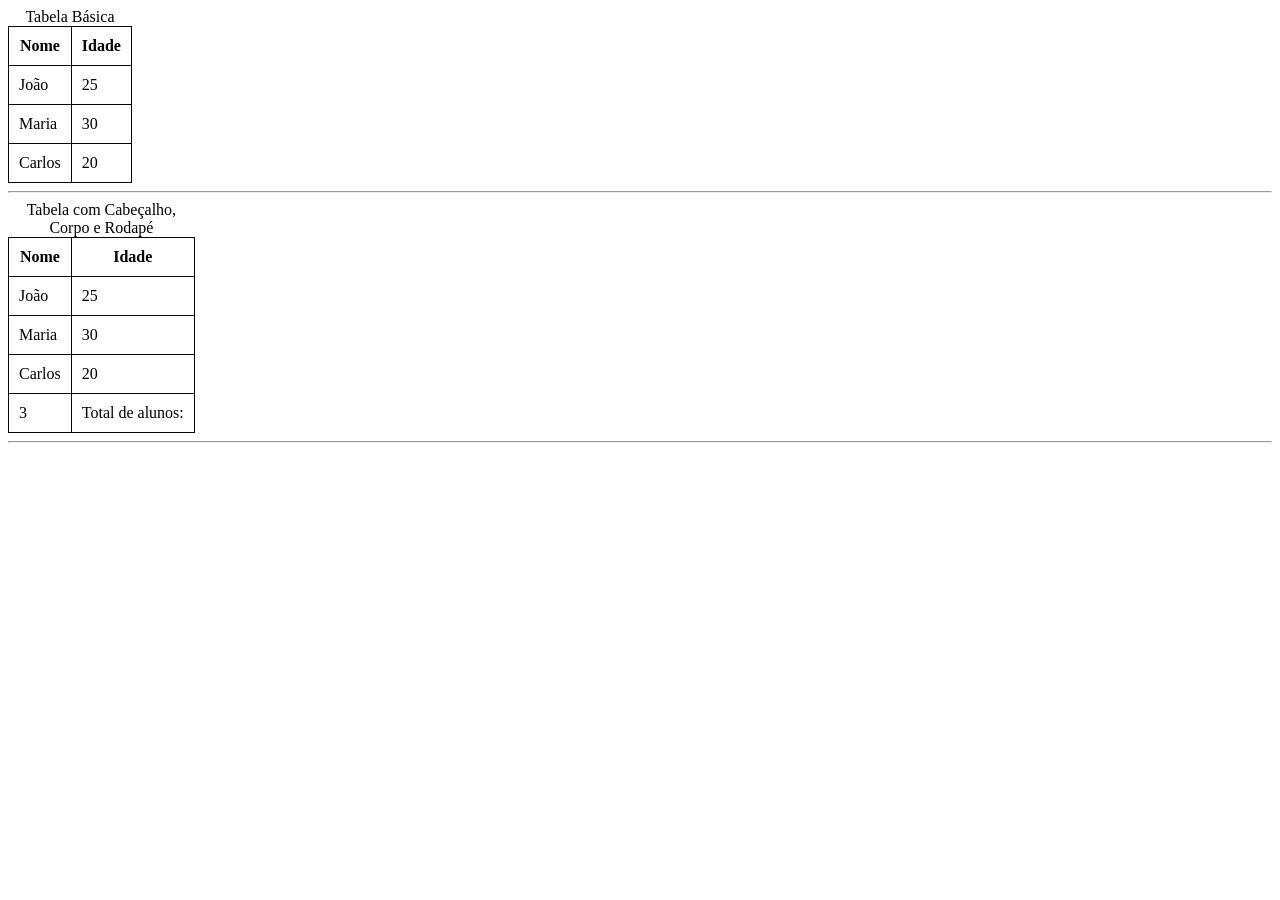
==== index.html @ 8dd3a79d "Add files via upload" ====
<!doctype html>
<html lang="pt-br">
  <head>
    <meta charset="UTF-8" />
    <meta name="viewport" content="width=device-width, initial-scale=1.0" />
    <title>Document</title>
    <link rel="stylesheet" href="style.css" />
  </head>
  <body>
    <!--Exercício 1-->

    <table>
      <caption>
        Tabela Básica
      </caption>

      <tr>
        <th>Nome</th>
        <th>Idade</th>
      </tr>

      <tr>
        <td>João</td>
        <td>25</td>
      </tr>
      <tr>
        <td>Maria</td>
        <td>30</td>
      </tr>
      <tr>
        <td>Carlos</td>
        <td>20</td>
      </tr>
    </table>

    <hr />

    <!--Exercício 2-->

    <table>
      <caption>
        Tabela com Cabeçalho, Corpo e Rodapé
      </caption>

      <thead>
        <tr>
          <th>Nome</th>
          <th>Idade</th>
        </tr>
      </thead>

      <tbody>
        <tr>
          <td>João</td>
          <td>25</td>
        </tr>
        <tr>
          <td>Maria</td>
          <td>30</td>
        </tr>
        <tr>
          <td>Carlos</td>
          <td>20</td>
        </tr>
      </tbody>

      <tfoot>
        <tr>
          <td>3</td>
          <td>Total de alunos:</td>
        </tr>
      </tfoot>
    </table>

    <hr />

    <!--Exercício 3-->
  </body>
</html>
---- style.css ----
table,
td,
th {
  border: 1px solid rgb(6, 6, 6);
  border-collapse: collapse;
  padding: 10px;
}
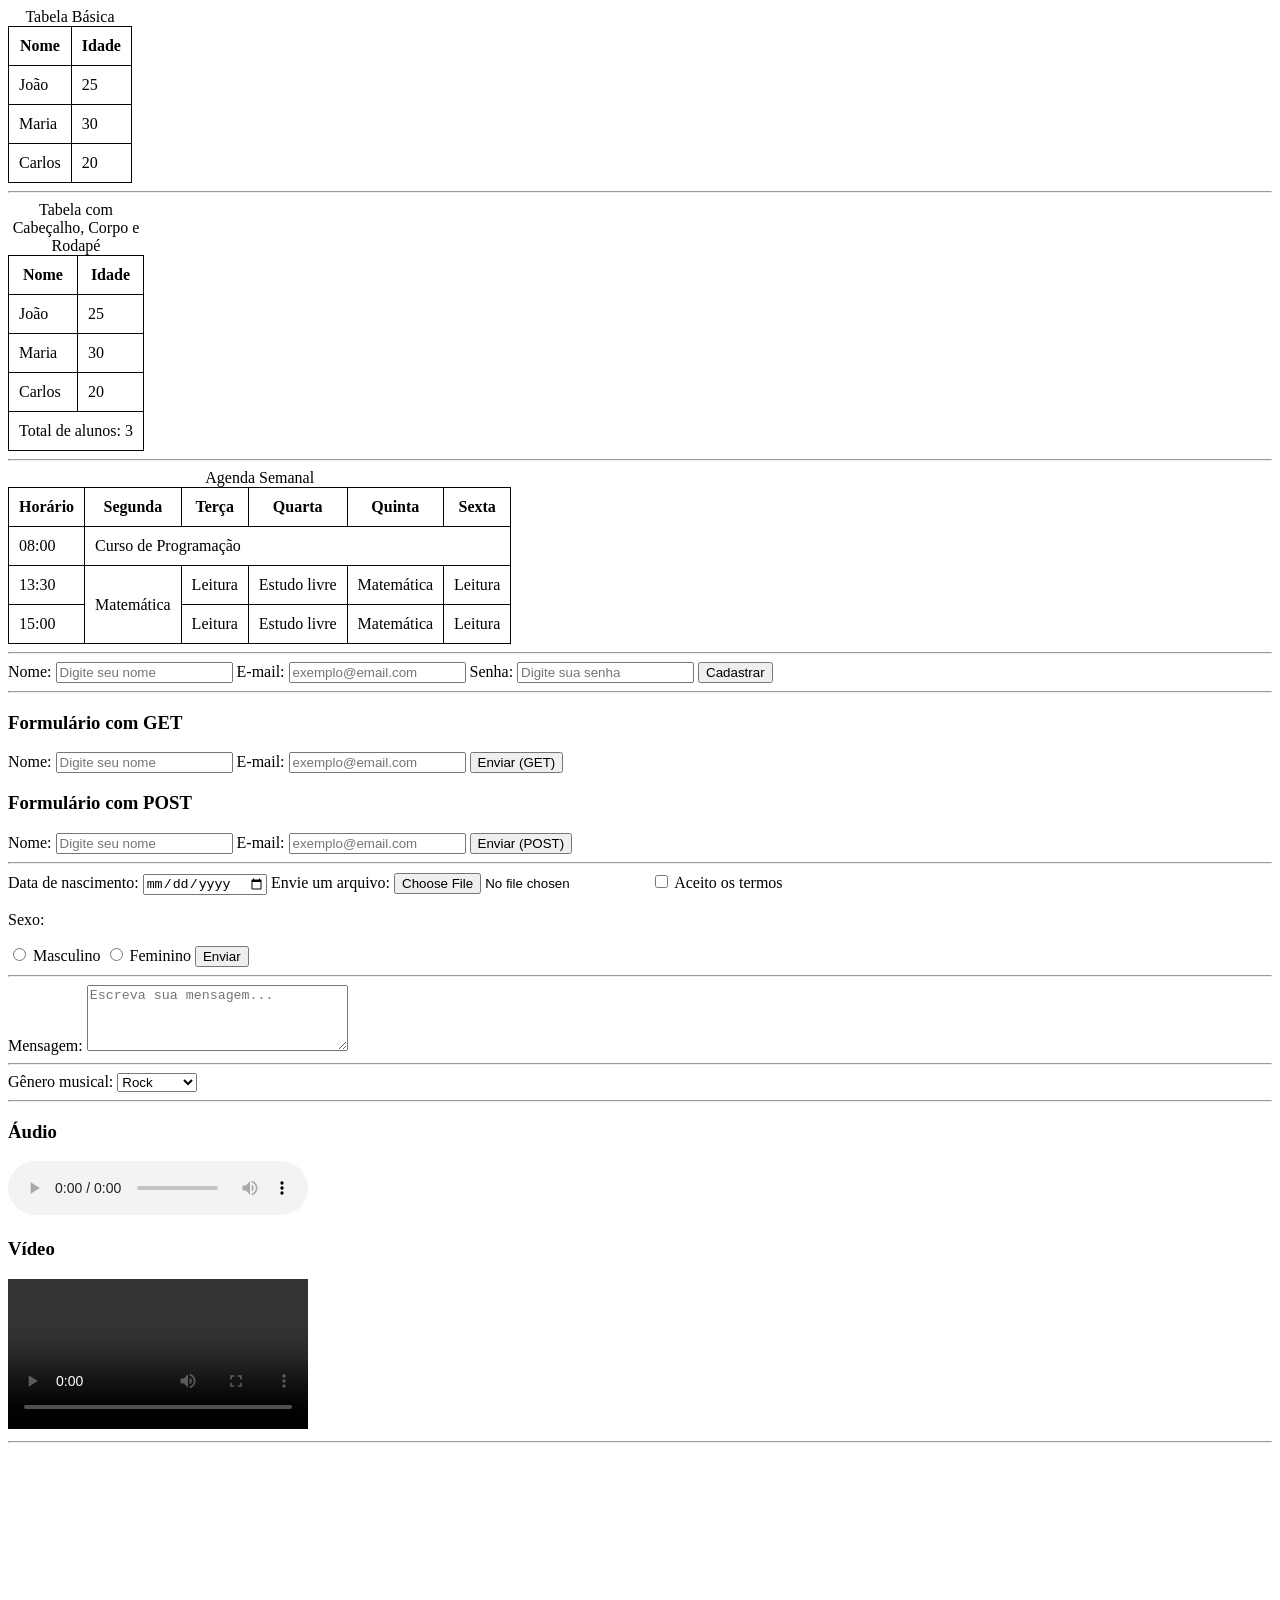
==== commit c7dc1b65: "Add files via upload" ====
--- a/index.html
+++ b/index.html
@@ -3,7 +3,7 @@
   <head>
     <meta charset="UTF-8" />
     <meta name="viewport" content="width=device-width, initial-scale=1.0" />
-    <title>Document</title>
+    <title>Atividades de Tabelas e Formulários</title>
     <link rel="stylesheet" href="style.css" />
   </head>
   <body>
@@ -66,8 +66,7 @@
 
       <tfoot>
         <tr>
-          <td>3</td>
-          <td>Total de alunos:</td>
+          <td colspan="2">Total de alunos: 3</td>
         </tr>
       </tfoot>
     </table>
@@ -75,5 +74,212 @@
     <hr />
 
     <!--Exercício 3-->
+
+    <table>
+      <caption>
+        Agenda Semanal
+      </caption>
+
+      <tr>
+        <th>Horário</th>
+        <th>Segunda</th>
+        <th>Terça</th>
+        <th>Quarta</th>
+        <th>Quinta</th>
+        <th>Sexta</th>
+      </tr>
+
+      <tr>
+        <td>08:00</td>
+        <td colspan="5">Curso de Programação</td>
+      </tr>
+
+      <tr>
+        <td>13:30</td>
+        <td rowspan="2">Matemática</td>
+        <td>Leitura</td>
+        <td>Estudo livre</td>
+        <td>Matemática</td>
+        <td>Leitura</td>
+      </tr>
+
+      <tr>
+        <td>15:00</td>
+        <td>Leitura</td>
+        <td>Estudo livre</td>
+        <td>Matemática</td>
+        <td>Leitura</td>
+      </tr>
+    </table>
+
+    <hr />
+
+    <!--Exercício 4-->
+
+    <form>
+      <label for="nome">Nome:</label>
+      <input
+        type="text"
+        id="nome"
+        name="nome"
+        placeholder="Digite seu nome"
+        required
+      />
+
+      <label for="email">E-mail:</label>
+      <input
+        type="email"
+        id="email"
+        name="email"
+        placeholder="exemplo@email.com"
+        required
+      />
+
+      <label for="senha">Senha:</label>
+      <input
+        type="password"
+        id="senha"
+        name="senha"
+        placeholder="Digite sua senha"
+        required
+      />
+
+      <button type="submit">Cadastrar</button>
+    </form>
+
+    <hr />
+
+    <!--Exercício 5-->
+
+    <h3>Formulário com GET</h3>
+    <form method="get" action="">
+      <label for="nome-get">Nome:</label>
+      <input
+        type="text"
+        id="nome-get"
+        name="nome"
+        placeholder="Digite seu nome"
+      />
+
+      <label for="email-get">E-mail:</label>
+      <input
+        type="email"
+        id="email-get"
+        name="email"
+        placeholder="exemplo@email.com"
+      />
+
+      <button type="submit">Enviar (GET)</button>
+    </form>
+
+    <h3>Formulário com POST</h3>
+    <form method="post" action="">
+      <label for="nome-post">Nome:</label>
+      <input
+        type="text"
+        id="nome-post"
+        name="nome"
+        placeholder="Digite seu nome"
+      />
+
+      <label for="email-post">E-mail:</label>
+      <input
+        type="email"
+        id="email-post"
+        name="email"
+        placeholder="exemplo@email.com"
+      />
+
+      <button type="submit">Enviar (POST)</button>
+    </form>
+
+    <hr />
+
+    <!--Exercício 6-->
+
+    <form>
+      <label for="nascimento">Data de nascimento:</label>
+      <input type="date" id="nascimento" name="nascimento" />
+
+      <label for="arquivo">Envie um arquivo:</label>
+      <input type="file" id="arquivo" name="arquivo" />
+
+      <label for="termos">
+        <input type="checkbox" id="termos" name="termos" />
+        Aceito os termos
+      </label>
+
+      <p>Sexo:</p>
+      <label for="masculino">
+        <input type="radio" id="masculino" name="sexo" value="masculino" />
+        Masculino
+      </label>
+
+      <label for="feminino">
+        <input type="radio" id="feminino" name="sexo" value="feminino" />
+        Feminino
+      </label>
+
+      <button type="submit">Enviar</button>
+    </form>
+
+    <hr />
+
+    <!--Exercício 7-->
+
+    <label for="mensagem">Mensagem:</label>
+    <textarea
+      id="mensagem"
+      name="mensagem"
+      rows="4"
+      cols="30"
+      maxlength="200"
+      placeholder="Escreva sua mensagem..."
+    ></textarea>
+
+    <hr />
+
+    <!--Exercício 8-->
+
+    <label for="genero">Gênero musical:</label>
+    <select id="genero" name="genero">
+      <option value="rock">Rock</option>
+      <option value="pop">Pop</option>
+      <option value="rap">Rap</option>
+      <option value="sertanejo">Sertanejo</option>
+    </select>
+
+    <hr />
+
+    <!--Exercício 9-->
+
+    <h3>Áudio</h3>
+    <audio src="sigmamusicart-no-copyright-music-537751.mp3" controls></audio>
+
+    <h3>Vídeo</h3>
+    <video src="AMV].mp4" controls width="300"></video>
+
+    <hr />
+
+    <!--Exercício 10-->
+
+    <iframe
+      width="400"
+      height="250"
+      src="https://www.youtube.com/embed/eP-uTgPdNZE?si=PqyLkvaaOtmUyNCN"
+      title="YouTube video player"
+      frameborder="0"
+      allow="
+        accelerometer;
+        autoplay;
+        clipboard-write;
+        encrypted-media;
+        gyroscope;
+        picture-in-picture;
+        web-share;
+      "
+      referrerpolicy="strict-origin-when-cross-origin"
+      allowfullscreen
+    ></iframe>
   </body>
 </html>
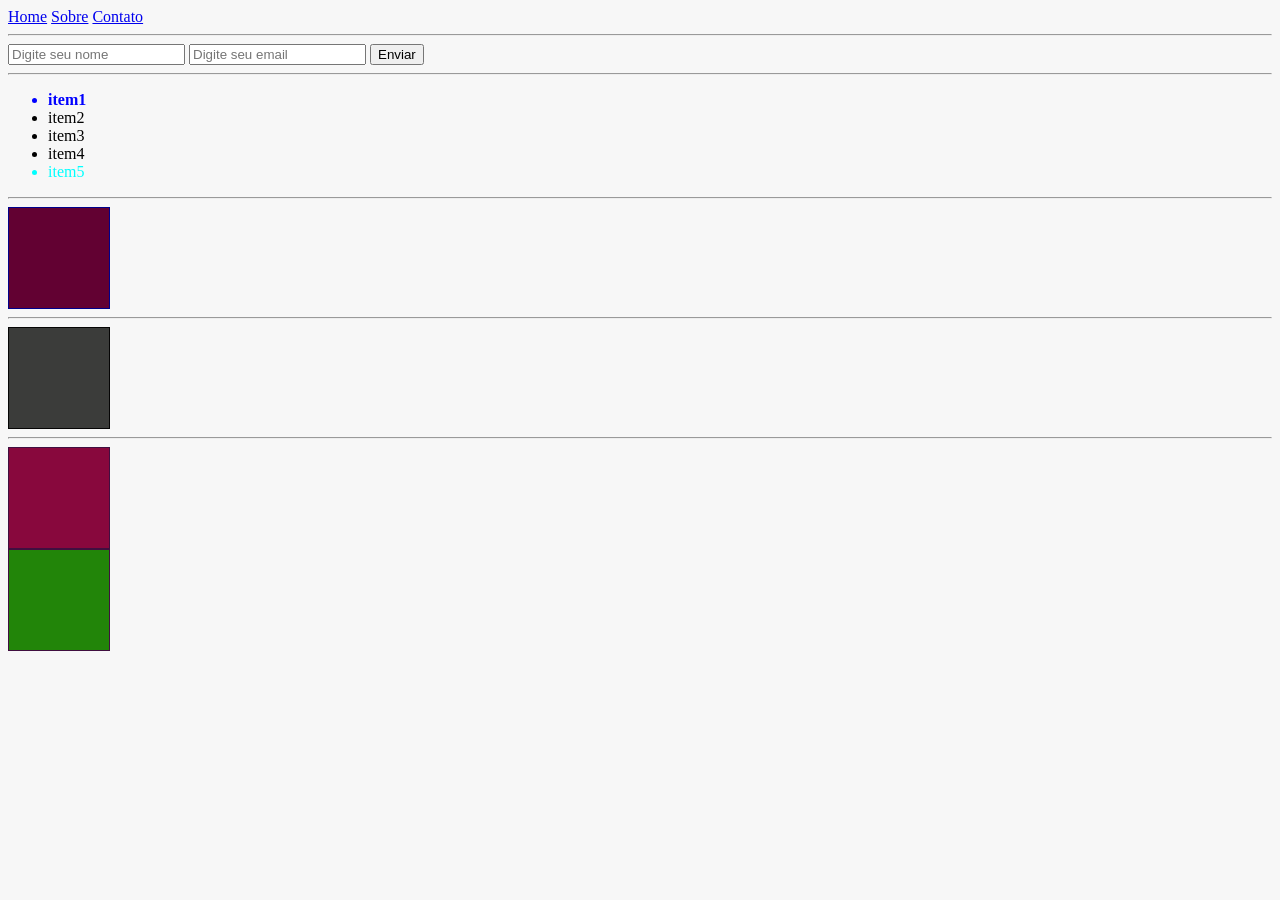
==== commit eceb8c0c: "Add files via upload" ====
--- a/index.html
+++ b/index.html
@@ -3,283 +3,64 @@
   <head>
     <meta charset="UTF-8" />
     <meta name="viewport" content="width=device-width, initial-scale=1.0" />
-    <title>Atividades de Tabelas e Formulários</title>
+    <title>atividades aula 2</title>
     <link rel="stylesheet" href="style.css" />
   </head>
   <body>
     <!--Exercício 1-->
 
-    <table>
-      <caption>
-        Tabela Básica
-      </caption>
-
-      <tr>
-        <th>Nome</th>
-        <th>Idade</th>
-      </tr>
-
-      <tr>
-        <td>João</td>
-        <td>25</td>
-      </tr>
-      <tr>
-        <td>Maria</td>
-        <td>30</td>
-      </tr>
-      <tr>
-        <td>Carlos</td>
-        <td>20</td>
-      </tr>
-    </table>
-
-    <hr />
-
     <!--Exercício 2-->
 
-    <table>
-      <caption>
-        Tabela com Cabeçalho, Corpo e Rodapé
-      </caption>
-
-      <thead>
-        <tr>
-          <th>Nome</th>
-          <th>Idade</th>
-        </tr>
-      </thead>
-
-      <tbody>
-        <tr>
-          <td>João</td>
-          <td>25</td>
-        </tr>
-        <tr>
-          <td>Maria</td>
-          <td>30</td>
-        </tr>
-        <tr>
-          <td>Carlos</td>
-          <td>20</td>
-        </tr>
-      </tbody>
-
-      <tfoot>
-        <tr>
-          <td colspan="2">Total de alunos: 3</td>
-        </tr>
-      </tfoot>
-    </table>
+    <a href="Home">Home</a>
+    <a href="Sobre">Sobre</a>
+    <a href="Contato">Contato</a>
 
     <hr />
 
     <!--Exercício 3-->
 
-    <table>
-      <caption>
-        Agenda Semanal
-      </caption>
+    <form action="">
+      <input type="text" name="nome" id="nome" placeholder="Digite seu nome" />
 
-      <tr>
-        <th>Horário</th>
-        <th>Segunda</th>
-        <th>Terça</th>
-        <th>Quarta</th>
-        <th>Quinta</th>
-        <th>Sexta</th>
-      </tr>
-
-      <tr>
-        <td>08:00</td>
-        <td colspan="5">Curso de Programação</td>
-      </tr>
-
-      <tr>
-        <td>13:30</td>
-        <td rowspan="2">Matemática</td>
-        <td>Leitura</td>
-        <td>Estudo livre</td>
-        <td>Matemática</td>
-        <td>Leitura</td>
-      </tr>
-
-      <tr>
-        <td>15:00</td>
-        <td>Leitura</td>
-        <td>Estudo livre</td>
-        <td>Matemática</td>
-        <td>Leitura</td>
-      </tr>
-    </table>
-
-    <hr />
-
-    <!--Exercício 4-->
-
-    <form>
-      <label for="nome">Nome:</label>
-      <input
-        type="text"
-        id="nome"
-        name="nome"
-        placeholder="Digite seu nome"
-        required
-      />
-
-      <label for="email">E-mail:</label>
       <input
         type="email"
+        name="email"
         id="email"
-        name="email"
-        placeholder="exemplo@email.com"
-        required
+        placeholder="Digite seu email"
       />
-
-      <label for="senha">Senha:</label>
-      <input
-        type="password"
-        id="senha"
-        name="senha"
-        placeholder="Digite sua senha"
-        required
-      />
-
-      <button type="submit">Cadastrar</button>
-    </form>
-
-    <hr />
-
-    <!--Exercício 5-->
-
-    <h3>Formulário com GET</h3>
-    <form method="get" action="">
-      <label for="nome-get">Nome:</label>
-      <input
-        type="text"
-        id="nome-get"
-        name="nome"
-        placeholder="Digite seu nome"
-      />
-
-      <label for="email-get">E-mail:</label>
-      <input
-        type="email"
-        id="email-get"
-        name="email"
-        placeholder="exemplo@email.com"
-      />
-
-      <button type="submit">Enviar (GET)</button>
-    </form>
-
-    <h3>Formulário com POST</h3>
-    <form method="post" action="">
-      <label for="nome-post">Nome:</label>
-      <input
-        type="text"
-        id="nome-post"
-        name="nome"
-        placeholder="Digite seu nome"
-      />
-
-      <label for="email-post">E-mail:</label>
-      <input
-        type="email"
-        id="email-post"
-        name="email"
-        placeholder="exemplo@email.com"
-      />
-
-      <button type="submit">Enviar (POST)</button>
-    </form>
-
-    <hr />
-
-    <!--Exercício 6-->
-
-    <form>
-      <label for="nascimento">Data de nascimento:</label>
-      <input type="date" id="nascimento" name="nascimento" />
-
-      <label for="arquivo">Envie um arquivo:</label>
-      <input type="file" id="arquivo" name="arquivo" />
-
-      <label for="termos">
-        <input type="checkbox" id="termos" name="termos" />
-        Aceito os termos
-      </label>
-
-      <p>Sexo:</p>
-      <label for="masculino">
-        <input type="radio" id="masculino" name="sexo" value="masculino" />
-        Masculino
-      </label>
-
-      <label for="feminino">
-        <input type="radio" id="feminino" name="sexo" value="feminino" />
-        Feminino
-      </label>
 
       <button type="submit">Enviar</button>
     </form>
 
     <hr />
 
-    <!--Exercício 7-->
+    <!--Exercício 4-->
 
-    <label for="mensagem">Mensagem:</label>
-    <textarea
-      id="mensagem"
-      name="mensagem"
-      rows="4"
-      cols="30"
-      maxlength="200"
-      placeholder="Escreva sua mensagem..."
-    ></textarea>
+    <ul>
+      <li>item1</li>
+      <li>item2</li>
+      <li>item3</li>
+      <li>item4</li>
+      <li>item5</li>
+    </ul>
 
     <hr />
 
-    <!--Exercício 8-->
+    <!--Exercício 5-->
 
-    <label for="genero">Gênero musical:</label>
-    <select id="genero" name="genero">
-      <option value="rock">Rock</option>
-      <option value="pop">Pop</option>
-      <option value="rap">Rap</option>
-      <option value="sertanejo">Sertanejo</option>
-    </select>
+    <div class="caixa"></div>
 
     <hr />
 
-    <!--Exercício 9-->
+    <!--Exercício 6-->
 
-    <h3>Áudio</h3>
-    <audio src="sigmamusicart-no-copyright-music-537751.mp3" controls></audio>
-
-    <h3>Vídeo</h3>
-    <video src="AMV].mp4" controls width="300"></video>
+    <div class="propriedade"></div>
 
     <hr />
 
-    <!--Exercício 10-->
+    <!--Exercício 7-->
 
-    <iframe
-      width="400"
-      height="250"
-      src="https://www.youtube.com/embed/eP-uTgPdNZE?si=PqyLkvaaOtmUyNCN"
-      title="YouTube video player"
-      frameborder="0"
-      allow="
-        accelerometer;
-        autoplay;
-        clipboard-write;
-        encrypted-media;
-        gyroscope;
-        picture-in-picture;
-        web-share;
-      "
-      referrerpolicy="strict-origin-when-cross-origin"
-      allowfullscreen
-    ></iframe>
+    <div class="box1"></div>
+    <div class="box2"></div>
   </body>
 </html>
--- a/style.css
+++ b/style.css
@@ -1,7 +1,96 @@
-table,
-td,
-th {
-  border: 1px solid rgb(6, 6, 6);
-  border-collapse: collapse;
-  padding: 10px;
+body {
+  background: #f7f7f7;
 }
+
+a:hover {
+  color: rgb(153, 3, 143);
+  transition: color 0.2s;
+}
+
+input:focus {
+  outline: none;
+  border-color: #1a131c;
+}
+
+input:focus-visible {
+  border-color: 2px solid #3f044f;
+  box-shadow: 0 0 8px rgb(7, 7, 7);
+  outline: 2px solid transparent;
+}
+
+li:first-child {
+  font-weight: bold;
+  color: blue;
+}
+
+li:last-child {
+  color: aqua;
+}
+
+div {
+  width: 100px;
+  height: 100px;
+  border: 1px solid darkblue;
+  background-color: rgb(98, 1, 50);
+
+  transition: background 0.4s ease;
+}
+
+.caixa:hover {
+  background-color: rgb(255, 0, 221);
+  border: 1px solid rgb(64, 15, 64);
+}
+
+.propriedade {
+  width: 100px;
+  height: 100px;
+  background-color: rgb(59, 60, 58);
+  border: 1px solid rgb(5, 5, 5);
+}
+
+.propriedade:hover {
+  transition: all 0.3s ease-in-out;
+  transform: scale(1.08);
+  background-color: rgb(5, 5, 5);
+  border: 1px solid rgb(59, 60, 58);
+}
+
+.box1 {
+  width: 100px;
+  height: 100px;
+  background-color: rgb(136, 8, 61);
+  border: 1px solid rgb(64, 15, 64);
+}
+
+.box1:hover {
+  animation: MovimentoX 1s ease-in-out forwards;
+}
+
+@keyframes MovimentoX {
+  0% {
+    transform: translateX(0px);
+  }
+  100% {
+    transform: translateX(20px);
+  }
+}
+
+.box2 {
+  width: 100px;
+  height: 100px;
+  background-color: rgb(34, 133, 9);
+  border: 1px solid rgb(64, 15, 64);
+}
+
+.box2:hover {
+  animation: MovimentoY 1s ease-in-out forwards;
+}
+
+@keyframes MovimentoY {
+  0% {
+    transform: translateY(0px);
+  }
+  100% {
+    transform: translateY(20px);
+  }
+}
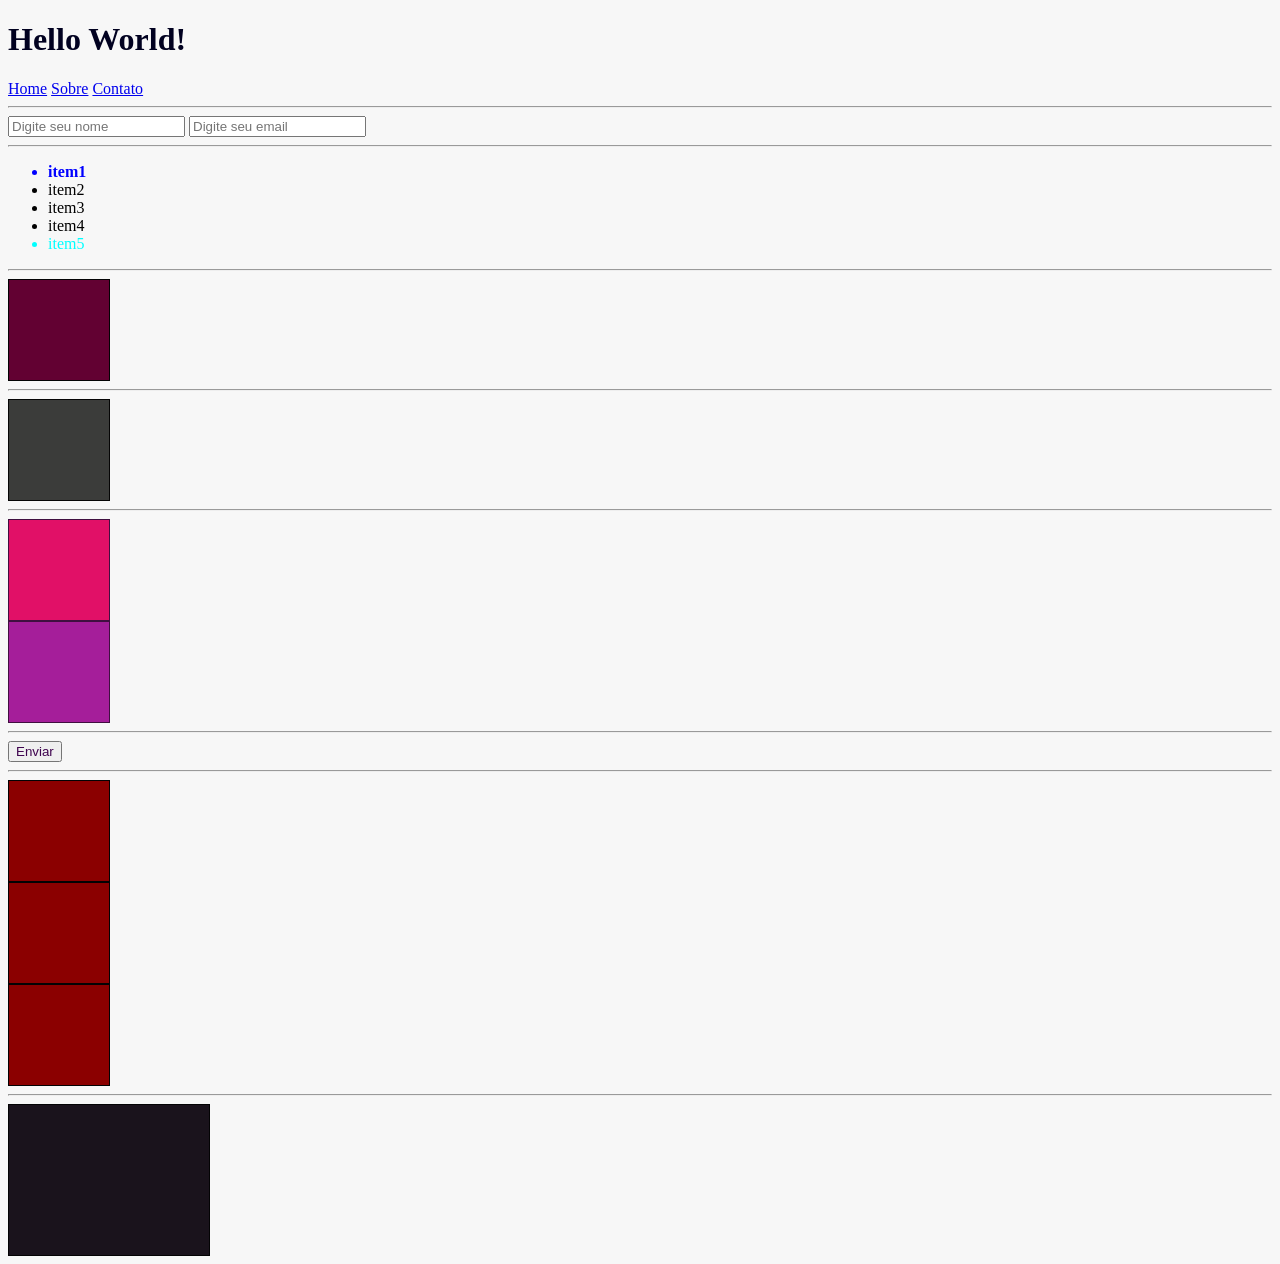
==== commit 3917ae32: "Add files via upload" ====
--- a/index.html
+++ b/index.html
@@ -1,66 +1,89 @@
-<!doctype html>
-<html lang="pt-br">
-  <head>
-    <meta charset="UTF-8" />
-    <meta name="viewport" content="width=device-width, initial-scale=1.0" />
-    <title>atividades aula 2</title>
-    <link rel="stylesheet" href="style.css" />
-  </head>
-  <body>
-    <!--Exercício 1-->
-
-    <!--Exercício 2-->
-
-    <a href="Home">Home</a>
-    <a href="Sobre">Sobre</a>
-    <a href="Contato">Contato</a>
-
-    <hr />
-
-    <!--Exercício 3-->
-
-    <form action="">
-      <input type="text" name="nome" id="nome" placeholder="Digite seu nome" />
-
-      <input
-        type="email"
-        name="email"
-        id="email"
-        placeholder="Digite seu email"
-      />
-
-      <button type="submit">Enviar</button>
-    </form>
-
-    <hr />
-
-    <!--Exercício 4-->
-
-    <ul>
-      <li>item1</li>
-      <li>item2</li>
-      <li>item3</li>
-      <li>item4</li>
-      <li>item5</li>
-    </ul>
-
-    <hr />
-
-    <!--Exercício 5-->
-
-    <div class="caixa"></div>
-
-    <hr />
-
-    <!--Exercício 6-->
-
-    <div class="propriedade"></div>
-
-    <hr />
-
-    <!--Exercício 7-->
-
-    <div class="box1"></div>
-    <div class="box2"></div>
-  </body>
-</html>
+<!DOCTYPE html>
+<html lang="pt-br">
+<head>
+    <meta charset="UTF-8">
+    <meta http-equiv="X-UA-Compatible" content="IE=edge">
+    <meta name="viewport" content="width=device-width, initial-scale=1.0">
+    <title>atividades aula 2</title>
+    <link rel="stylesheet" href="style.css">
+</head>
+<body>
+    <h1>Hello World!</h1>
+
+    <!--Exercício 1-->
+
+    <!--Exercício 2-->
+
+    <a href="Home">Home</a>
+    <a href="Sobre">Sobre</a>
+    <a href="Contato">Contato</a>
+
+    <hr />
+
+    <!--Exercício 3-->
+
+    <form action="">
+      <input type="text" name="nome" id="nome" placeholder="Digite seu nome" />
+
+      <input
+        type="email"
+        name="email"
+        id="email"
+        placeholder="Digite seu email"
+      />
+
+      
+    </form>
+
+    <hr />
+
+    <!--Exercício 4-->
+
+    <ul>
+      <li>item1</li>
+      <li>item2</li>
+      <li>item3</li>
+      <li>item4</li>
+      <li>item5</li>
+    </ul>
+
+    <hr />
+
+    <!--Exercício 5-->
+
+    <div class="caixa"></div>
+
+    <hr />
+
+    <!--Exercício 6-->
+
+    <div class="propriedade"></div>
+
+    <hr />
+
+    <!--Exercício 7-->
+
+    <div class="box1"></div>
+    <div class="box2"></div>
+
+    <hr />
+
+    <!--Exercício 8-->
+
+    <button type="submit">Enviar</button>
+
+    <hr>
+
+    <!--Exercício 9-->
+
+    <div class="bloco1"></div>
+    <div class="bloco2"></div>
+    <div class="bloco3"></div>
+
+    <hr>
+
+    <!--Exercício 10-->
+
+    <div class="card"></div>
+  </body>
+</html>
--- a/style.css
+++ b/style.css
@@ -1,96 +1,137 @@
-body {
-  background: #f7f7f7;
-}
-
-a:hover {
-  color: rgb(153, 3, 143);
-  transition: color 0.2s;
-}
-
-input:focus {
-  outline: none;
-  border-color: #1a131c;
-}
-
-input:focus-visible {
-  border-color: 2px solid #3f044f;
-  box-shadow: 0 0 8px rgb(7, 7, 7);
-  outline: 2px solid transparent;
-}
-
-li:first-child {
-  font-weight: bold;
-  color: blue;
-}
-
-li:last-child {
-  color: aqua;
-}
-
-div {
-  width: 100px;
-  height: 100px;
-  border: 1px solid darkblue;
-  background-color: rgb(98, 1, 50);
-
-  transition: background 0.4s ease;
-}
-
-.caixa:hover {
-  background-color: rgb(255, 0, 221);
-  border: 1px solid rgb(64, 15, 64);
-}
-
-.propriedade {
-  width: 100px;
-  height: 100px;
-  background-color: rgb(59, 60, 58);
-  border: 1px solid rgb(5, 5, 5);
-}
-
-.propriedade:hover {
-  transition: all 0.3s ease-in-out;
-  transform: scale(1.08);
-  background-color: rgb(5, 5, 5);
-  border: 1px solid rgb(59, 60, 58);
-}
-
-.box1 {
-  width: 100px;
-  height: 100px;
-  background-color: rgb(136, 8, 61);
-  border: 1px solid rgb(64, 15, 64);
-}
-
-.box1:hover {
-  animation: MovimentoX 1s ease-in-out forwards;
-}
-
-@keyframes MovimentoX {
-  0% {
-    transform: translateX(0px);
-  }
-  100% {
-    transform: translateX(20px);
-  }
-}
-
-.box2 {
-  width: 100px;
-  height: 100px;
-  background-color: rgb(34, 133, 9);
-  border: 1px solid rgb(64, 15, 64);
-}
-
-.box2:hover {
-  animation: MovimentoY 1s ease-in-out forwards;
-}
-
-@keyframes MovimentoY {
-  0% {
-    transform: translateY(0px);
-  }
-  100% {
-    transform: translateY(20px);
-  }
-}
+h1 {
+    color: rgb(1, 1, 32);
+}
+
+body {
+    background: #f7f7f7;
+  }
+  
+  a:hover {
+    color: rgb(153, 3, 143);
+    transition: color 0.2s;
+  }
+  
+  input:focus {
+    outline: none;
+    border-color: #1a131c;
+  }
+  
+  input:focus-visible {
+    border: 2px solid #3f044f;
+    box-shadow: 0 0 8px rgb(7, 7, 7);
+    outline: 2px solid transparent;
+  }
+  
+  li:first-child {
+    font-weight: bold;
+    color: blue;
+  }
+  
+  li:last-child {
+    color: aqua;
+  }
+  
+  div {
+    width: 100px;
+    height: 100px;
+    border: 1px solid rgb(3, 3, 4);
+    background-color: rgb(98, 1, 50);
+  
+    transition: background 0.4s ease;
+  }
+  
+  .caixa:hover {
+    background-color: rgb(255, 0, 221);
+    border: 1px solid rgb(64, 15, 64);
+  }
+  
+  .propriedade {
+    width: 100px;
+    height: 100px;
+    background-color: rgb(59, 60, 58);
+    border: 1px solid rgb(5, 5, 5);
+    transition: all 0.3s ease-in-out;
+  }
+  
+  .propriedade:hover {
+    transform: scale(1.08);
+    background-color: rgb(5, 5, 5);
+    border: 1px solid rgb(59, 60, 58);
+  }
+  
+  .box1 {
+    width: 100px;
+    height: 100px;
+    background-color: rgb(225, 16, 103);
+    border: 1px solid rgb(64, 15, 64);
+    transition: transform 0.3s ease;
+  }
+  
+  .box1:hover {
+    transform: translateX(20px);
+  }
+  
+  .box2 {
+    width: 100px;
+    height: 100px;
+    background-color: rgb(165, 30, 154);
+    border: 1px solid rgb(64, 15, 64);
+    transition: transform 0.3s ease;
+  }
+  
+  .box2:hover {
+    transform: translateY(20px);
+  }
+
+  button {
+    color: #3f044f;
+    transition: transform 0.3s ease;
+  }
+
+  button:hover{
+    background-color: rgb(180, 68, 217);
+    transform: scale(1.05) rotate(2deg);
+  }
+
+  .bloco1 {
+    background-color: darkred;
+    transition: background 2s ease;
+  }
+
+  .bloco1:hover {
+    background-color: aqua;
+  }
+
+  .bloco2 {
+    background-color: darkred;
+    transition: background 2s linear;
+  }
+
+  .bloco2:hover {
+    background-color: aqua;
+  }
+
+  .bloco3 {
+    background-color: darkred;
+    transition: background 2s ease-in-out;
+  }
+
+  .bloco3:hover {
+    background-color: aqua;
+  }
+
+  .card {
+    width: 200px;
+    height: 150px;
+    background-color: #1a131c;
+
+    animation: fadeUp 0.4s ease-out forwards;
+
+  }
+
+  @keyframes fadeUp {
+    0% { opacity: 0; transform: translateY(16px);
+     }
+    100% { opacity: 1; transform: translateY(0); 
+    }
+  }
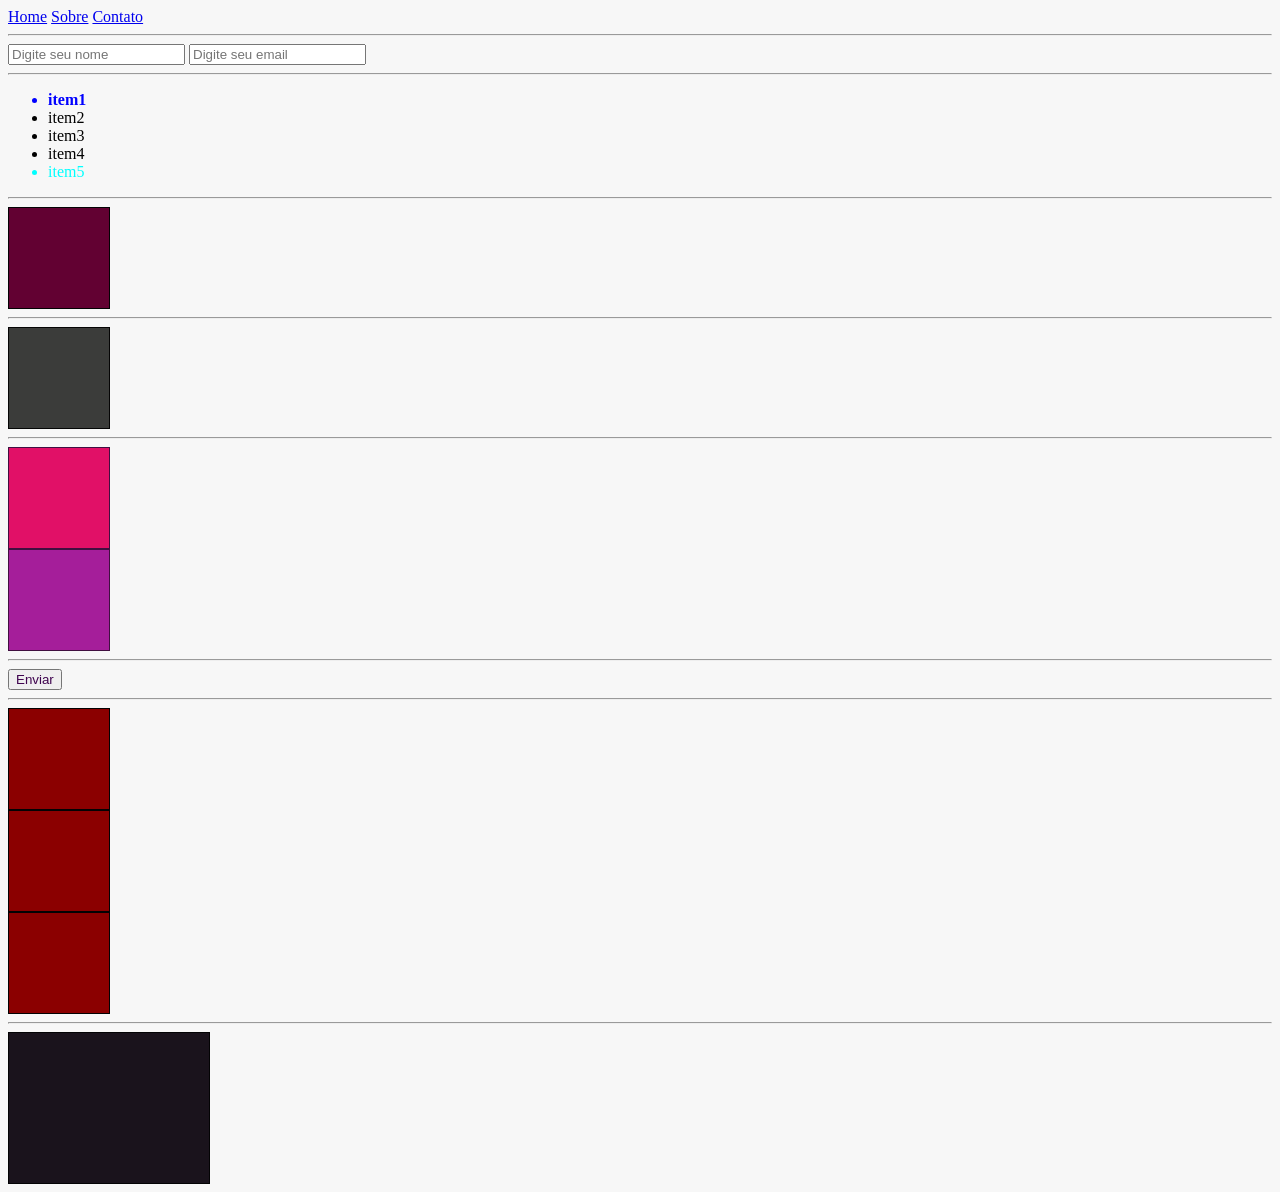
==== commit e347b526: "Add files via upload" ====
--- a/index.html
+++ b/index.html
@@ -8,7 +8,6 @@
     <link rel="stylesheet" href="style.css">
 </head>
 <body>
-    <h1>Hello World!</h1>
 
     <!--Exercício 1-->
 
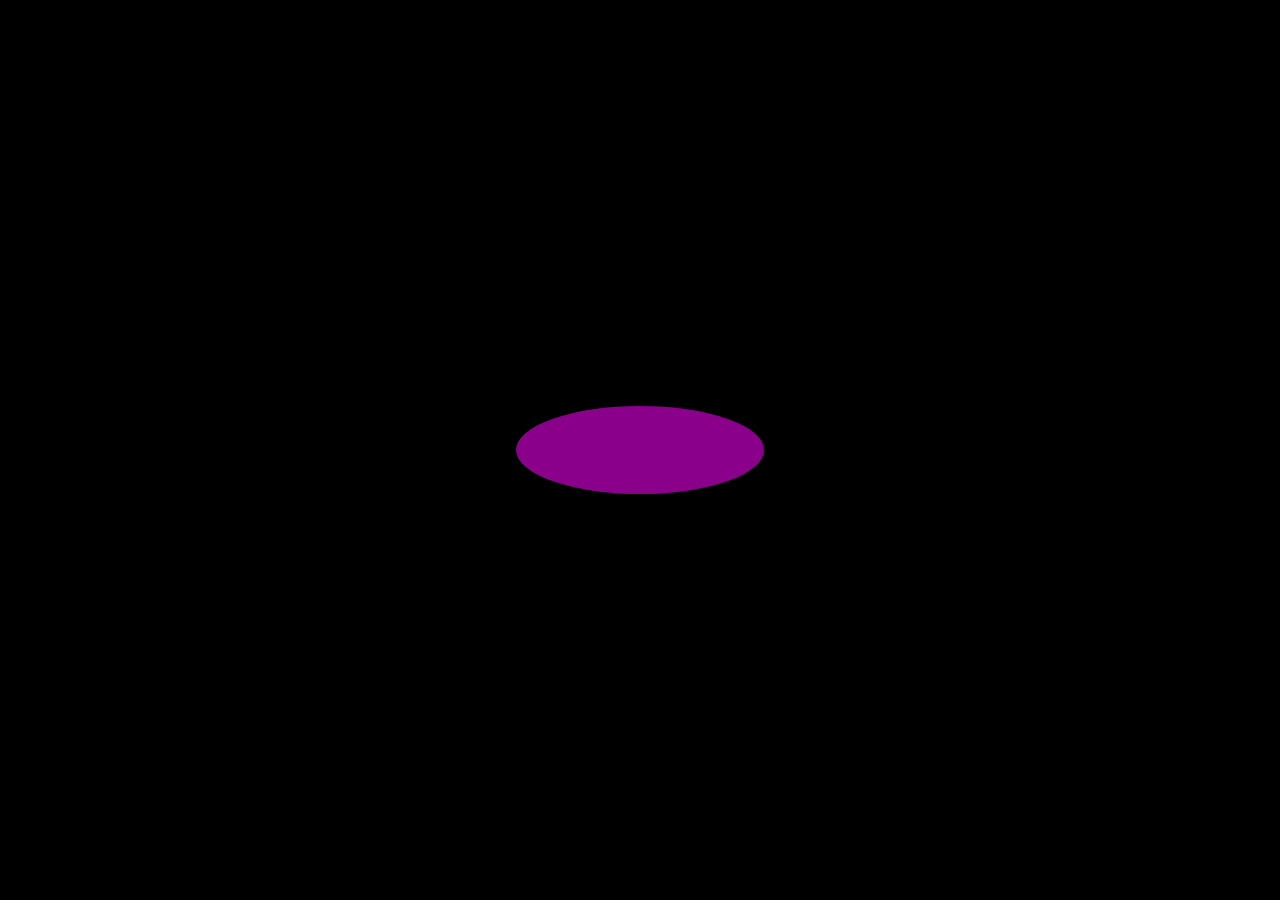
==== commit a7836f78: "Add files via upload" ====
--- a/index.html
+++ b/index.html
@@ -1,88 +1,12 @@
-<!DOCTYPE html>
-<html lang="pt-br">
-<head>
-    <meta charset="UTF-8">
-    <meta http-equiv="X-UA-Compatible" content="IE=edge">
-    <meta name="viewport" content="width=device-width, initial-scale=1.0">
-    <title>atividades aula 2</title>
-    <link rel="stylesheet" href="style.css">
-</head>
-<body>
-
-    <!--Exercício 1-->
-
-    <!--Exercício 2-->
-
-    <a href="Home">Home</a>
-    <a href="Sobre">Sobre</a>
-    <a href="Contato">Contato</a>
-
-    <hr />
-
-    <!--Exercício 3-->
-
-    <form action="">
-      <input type="text" name="nome" id="nome" placeholder="Digite seu nome" />
-
-      <input
-        type="email"
-        name="email"
-        id="email"
-        placeholder="Digite seu email"
-      />
-
-      
-    </form>
-
-    <hr />
-
-    <!--Exercício 4-->
-
-    <ul>
-      <li>item1</li>
-      <li>item2</li>
-      <li>item3</li>
-      <li>item4</li>
-      <li>item5</li>
-    </ul>
-
-    <hr />
-
-    <!--Exercício 5-->
-
-    <div class="caixa"></div>
-
-    <hr />
-
-    <!--Exercício 6-->
-
-    <div class="propriedade"></div>
-
-    <hr />
-
-    <!--Exercício 7-->
-
-    <div class="box1"></div>
-    <div class="box2"></div>
-
-    <hr />
-
-    <!--Exercício 8-->
-
-    <button type="submit">Enviar</button>
-
-    <hr>
-
-    <!--Exercício 9-->
-
-    <div class="bloco1"></div>
-    <div class="bloco2"></div>
-    <div class="bloco3"></div>
-
-    <hr>
-
-    <!--Exercício 10-->
-
-    <div class="card"></div>
-  </body>
-</html>
+<!doctype html>
+<html lang="pt-br">
+  <head>
+    <meta charset="UTF-8" />
+    <meta name="viewport" content="width=device-width, initial-scale=1.0" />
+    <title>Atividade do DVD</title>
+    <link rel="stylesheet" href="style.css" />
+  </head>
+  <body>
+    <div class="card"></div>
+  </body>
+</html>
--- a/style.css
+++ b/style.css
@@ -1,137 +1,104 @@
-h1 {
-    color: rgb(1, 1, 32);
-}
-
-body {
-    background: #f7f7f7;
-  }
-  
-  a:hover {
-    color: rgb(153, 3, 143);
-    transition: color 0.2s;
-  }
-  
-  input:focus {
-    outline: none;
-    border-color: #1a131c;
-  }
-  
-  input:focus-visible {
-    border: 2px solid #3f044f;
-    box-shadow: 0 0 8px rgb(7, 7, 7);
-    outline: 2px solid transparent;
-  }
-  
-  li:first-child {
-    font-weight: bold;
-    color: blue;
-  }
-  
-  li:last-child {
-    color: aqua;
-  }
-  
-  div {
-    width: 100px;
-    height: 100px;
-    border: 1px solid rgb(3, 3, 4);
-    background-color: rgb(98, 1, 50);
-  
-    transition: background 0.4s ease;
-  }
-  
-  .caixa:hover {
-    background-color: rgb(255, 0, 221);
-    border: 1px solid rgb(64, 15, 64);
-  }
-  
-  .propriedade {
-    width: 100px;
-    height: 100px;
-    background-color: rgb(59, 60, 58);
-    border: 1px solid rgb(5, 5, 5);
-    transition: all 0.3s ease-in-out;
-  }
-  
-  .propriedade:hover {
-    transform: scale(1.08);
-    background-color: rgb(5, 5, 5);
-    border: 1px solid rgb(59, 60, 58);
-  }
-  
-  .box1 {
-    width: 100px;
-    height: 100px;
-    background-color: rgb(225, 16, 103);
-    border: 1px solid rgb(64, 15, 64);
-    transition: transform 0.3s ease;
-  }
-  
-  .box1:hover {
-    transform: translateX(20px);
-  }
-  
-  .box2 {
-    width: 100px;
-    height: 100px;
-    background-color: rgb(165, 30, 154);
-    border: 1px solid rgb(64, 15, 64);
-    transition: transform 0.3s ease;
-  }
-  
-  .box2:hover {
-    transform: translateY(20px);
-  }
-
-  button {
-    color: #3f044f;
-    transition: transform 0.3s ease;
-  }
-
-  button:hover{
-    background-color: rgb(180, 68, 217);
-    transform: scale(1.05) rotate(2deg);
-  }
-
-  .bloco1 {
-    background-color: darkred;
-    transition: background 2s ease;
-  }
-
-  .bloco1:hover {
-    background-color: aqua;
-  }
-
-  .bloco2 {
-    background-color: darkred;
-    transition: background 2s linear;
-  }
-
-  .bloco2:hover {
-    background-color: aqua;
-  }
-
-  .bloco3 {
-    background-color: darkred;
-    transition: background 2s ease-in-out;
-  }
-
-  .bloco3:hover {
-    background-color: aqua;
-  }
-
-  .card {
-    width: 200px;
-    height: 150px;
-    background-color: #1a131c;
-
-    animation: fadeUp 0.4s ease-out forwards;
-
-  }
-
-  @keyframes fadeUp {
-    0% { opacity: 0; transform: translateY(16px);
-     }
-    100% { opacity: 1; transform: translateY(0); 
-    }
-  }+* {
+  margin: 0;
+  padding: 0;
+  border: 0;
+  box-sizing: border-box;
+}
+
+body {
+  width: 100vw;
+  height: 100vh;
+  background-color: black;
+  justify-content: center;
+  align-items: center;
+  display: flex;
+  overflow: hidden;
+}
+
+.card {
+  width: 250px;
+  height: 90px;
+  border: 1px solid black;
+  border-radius: 60%;
+  background-color: darkmagenta;
+
+  animation: fadeUp 5.4s linear infinite;
+}
+
+@keyframes fadeUp {
+  0% {
+    transform: translateX(0) translateY(0);
+    background-color: darkmagenta;
+  }
+  10% {
+    transform: translateX(calc(50vw - 125px)) translateY(0);
+    background-color: darkmagenta;
+  }
+  11% {
+    background-color: darkred;
+  }
+  20% {
+    transform: translateY(calc(50vh - 45px)) translateX(0);
+    background-color: darkred;
+  }
+  21% {
+    background-color: darkgoldenrod;
+  }
+  30% {
+    transform: translateY(0) translateX(calc(-50vw + 125px));
+    background-color: darkgoldenrod;
+  }
+  31% {
+    background-color: darkgreen;
+  }
+  40% {
+    transform: translateX(0) translateY(calc(-50vh + 45px));
+    background-color: darkgreen;
+  }
+  41% {
+    background-color: darkblue;
+  }
+
+  /* terminar... */
+
+  50% {
+    transform: translateY(80vh - 45px) translateX(50vw);
+    background-color: darkgreen;
+  }
+  51% {
+    background-color: darkblue;
+  }
+  60% {
+    transform: translateX(0) translateY(calc(-50vh + 45px));
+    background-color: darkgreen;
+  }
+  61% {
+    background-color: darkblue;
+  }
+  70% {
+    transform: translateX(0) translateY(calc(-50vh + 45px));
+    background-color: darkgreen;
+  }
+  71% {
+    background-color: darkblue;
+  }
+  80% {
+    transform: translateX(0) translateY(calc(-50vh + 45px));
+    background-color: darkgreen;
+  }
+  81% {
+    background-color: darkblue;
+  }
+  90% {
+    transform: translateX(0) translateY(calc(-50vh + 45px));
+    background-color: darkgreen;
+  }
+  91% {
+    background-color: darkblue;
+  }
+
+  100% {
+    transform: translateX(calc(-50vw + 125px)) translateX(0);
+    background-color: darkblue;
+  }
+}
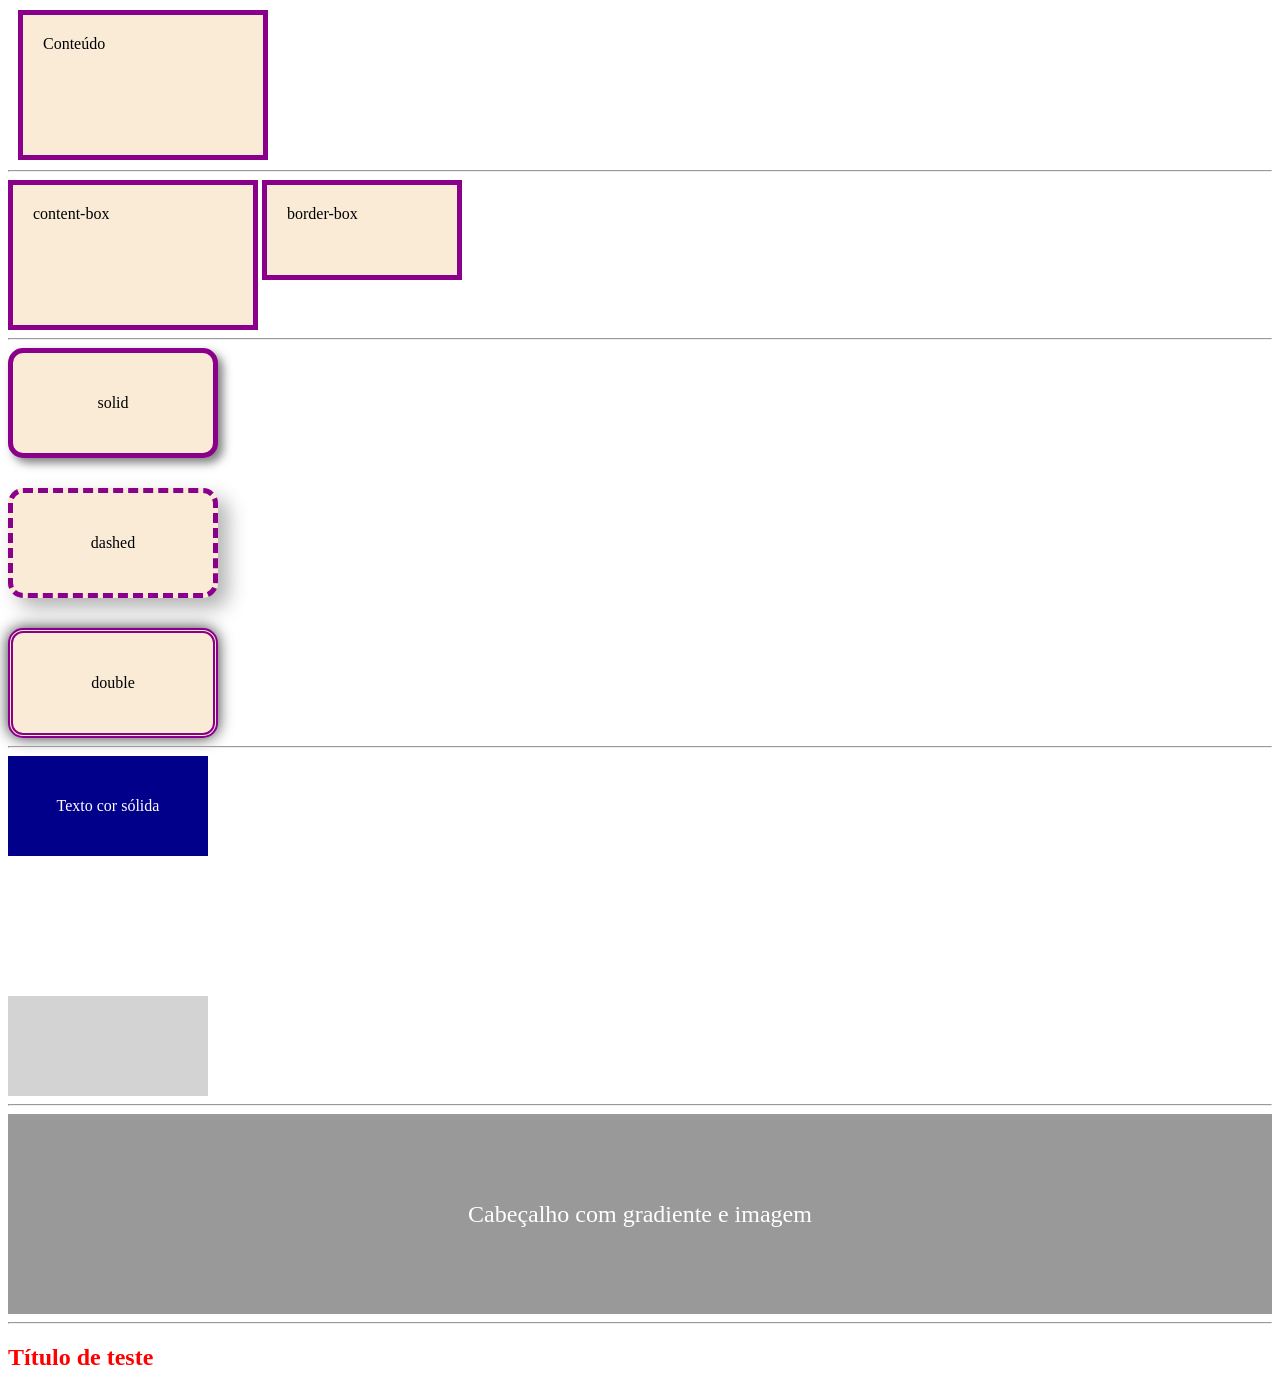
==== commit af2989f3: "Add files via upload" ====
--- a/index.html
+++ b/index.html
@@ -3,10 +3,39 @@
   <head>
     <meta charset="UTF-8" />
     <meta name="viewport" content="width=device-width, initial-scale=1.0" />
-    <title>Atividade do DVD</title>
+    <title>Atividades aula 3 css</title>
     <link rel="stylesheet" href="style.css" />
   </head>
   <body>
-    <div class="card"></div>
+    <div class="box">Conteúdo</div>
+
+    <hr />
+
+    <div class="box1">content-box</div>
+    <div class="box2">border-box</div>
+
+    <hr />
+
+    <div class="caixa-container">
+      <div class="caixa1">solid</div>
+      <div class="caixa2">dashed</div>
+      <div class="caixa3">double</div>
+    </div>
+
+    <hr />
+
+    <div class="caixa-container">
+      <div class="caixa-cor">Texto cor sólida</div>
+      <div class="caixa-cover"></div>
+      <div class="caixa-contain"></div>
+    </div>
+
+    <hr />
+
+    <div class="card">Cabeçalho com gradiente e imagem</div>
+
+    <hr />
+
+    <h2 id="titulo" class="titulo">Título de teste</h2>
   </body>
 </html>
--- a/style.css
+++ b/style.css
@@ -1,104 +1,126 @@
-* {
-  margin: 0;
-  padding: 0;
-  border: 0;
-  box-sizing: border-box;
+.box {
+  width: 200px;
+  height: 100px;
+  background-color: antiquewhite;
+  padding: 20px;
+  border: 5px solid darkmagenta;
+  margin: 10px;
 }
 
-body {
-  width: 100vw;
-  height: 100vh;
-  background-color: black;
+.box1 {
+  width: 200px;
+  height: 100px;
+  padding: 20px;
+  border: 5px solid darkmagenta;
+  background-color: antiquewhite;
+  box-sizing: content-box;
+  display: inline-block;
+}
+
+.box2 {
+  width: 200px;
+  height: 100px;
+  padding: 20px;
+  border: 5px solid darkmagenta;
+  background-color: antiquewhite;
+  box-sizing: border-box;
+  display: inline-block;
+}
+
+.caixa1 {
+  width: 200px;
+  height: 100px;
+  background-color: antiquewhite;
+  border: 5px solid darkmagenta;
+  border-radius: 15px;
+  box-shadow: 5px 5px 10px rgba(0, 0, 0, 0.5);
+  display: flex;
+  align-items: center;
   justify-content: center;
+}
+
+.caixa2 {
+  width: 200px;
+  height: 100px;
+  background-color: antiquewhite;
+  border: 5px dashed darkmagenta;
+  border-radius: 15px;
+  box-shadow: 10px 10px 20px rgba(0, 0, 0, 0.3);
+  margin-top: 30px;
+  display: flex;
   align-items: center;
+  justify-content: center;
+}
+
+.caixa3 {
+  width: 200px;
+  height: 100px;
+  background-color: antiquewhite;
+  border: 5px double darkmagenta;
+  border-radius: 15px;
+  box-shadow: 0px 0px 15px rgba(0, 0, 0, 0.8);
+  margin-top: 30px;
   display: flex;
-  overflow: hidden;
+  align-items: center;
+  justify-content: center;
+}
+
+.caixa-cor {
+  width: 200px;
+  height: 100px;
+  background-color: darkblue;
+  color: white;
+  display: flex;
+  align-items: center;
+  justify-content: center;
+}
+
+.caixa-cover {
+  width: 200px;
+  height: 100px;
+  background-image: url("https://guiadacozinha.com.br/wp-content/uploads/2020/11/Torta-de-frango-de-liquidificador.jpg");
+  background-repeat: no-repeat;
+  background-size: cover;
+  background-position: center;
+  margin-top: 20px;
+}
+
+.caixa-contain {
+  width: 200px;
+  height: 100px;
+  background-image: url("https://comidinhasdochef.com/wp-content/uploads/2018/11/Torta-de-Frango-de-Liquidificador.jpg");
+  background-repeat: no-repeat;
+  background-size: contain;
+  background-position: center;
+  background-color: lightgray;
+  margin-top: 20px;
 }
 
 .card {
-  width: 250px;
-  height: 90px;
-  border: 1px solid black;
-  border-radius: 60%;
-  background-color: darkmagenta;
-
-  animation: fadeUp 5.4s linear infinite;
+  width: 100%;
+  height: 200px;
+  background:
+    linear-gradient(rgba(0, 0, 0, 0.4), rgba(0, 0, 0, 0.4)),
+    url("https://blogger.googleusercontent.com/img/b/R29vZ2xl/AVvXsEgSN3WCgCaTW1_Zz5ZIRHQfUouXJwDF5hYIvKgWTPffhUD3cEgbLS_GVXdVGQAt56f2GpEahfb2ew6r7u8tsbMtcKGgzZb_HRL6jhRVfH1bE_eZhD5LDnZeUX8JYUwP7VUWxfw4FggBpKk/s640/torta-de-frango-low-carb.jpg")
+      center/cover no-repeat;
+  background-size: cover;
+  background-position: center;
+  background-repeat: no-repeat;
+  color: white;
+  display: flex;
+  align-items: center;
+  justify-content: center;
+  font-size: 24px;
 }
 
-@keyframes fadeUp {
-  0% {
-    transform: translateX(0) translateY(0);
-    background-color: darkmagenta;
-  }
-  10% {
-    transform: translateX(calc(50vw - 125px)) translateY(0);
-    background-color: darkmagenta;
-  }
-  11% {
-    background-color: darkred;
-  }
-  20% {
-    transform: translateY(calc(50vh - 45px)) translateX(0);
-    background-color: darkred;
-  }
-  21% {
-    background-color: darkgoldenrod;
-  }
-  30% {
-    transform: translateY(0) translateX(calc(-50vw + 125px));
-    background-color: darkgoldenrod;
-  }
-  31% {
-    background-color: darkgreen;
-  }
-  40% {
-    transform: translateX(0) translateY(calc(-50vh + 45px));
-    background-color: darkgreen;
-  }
-  41% {
-    background-color: darkblue;
-  }
+h2 {
+  color: blue;
+}
 
-  /* terminar... */
+.titulo {
+  color: green;
+}
 
-  50% {
-    transform: translateY(80vh - 45px) translateX(50vw);
-    background-color: darkgreen;
-  }
-  51% {
-    background-color: darkblue;
-  }
-  60% {
-    transform: translateX(0) translateY(calc(-50vh + 45px));
-    background-color: darkgreen;
-  }
-  61% {
-    background-color: darkblue;
-  }
-  70% {
-    transform: translateX(0) translateY(calc(-50vh + 45px));
-    background-color: darkgreen;
-  }
-  71% {
-    background-color: darkblue;
-  }
-  80% {
-    transform: translateX(0) translateY(calc(-50vh + 45px));
-    background-color: darkgreen;
-  }
-  81% {
-    background-color: darkblue;
-  }
-  90% {
-    transform: translateX(0) translateY(calc(-50vh + 45px));
-    background-color: darkgreen;
-  }
-  91% {
-    background-color: darkblue;
-  }
-
-  100% {
-    transform: translateX(calc(-50vw + 125px)) translateX(0);
-    background-color: darkblue;
-  }
+#titulo {
+  color: red;
 }
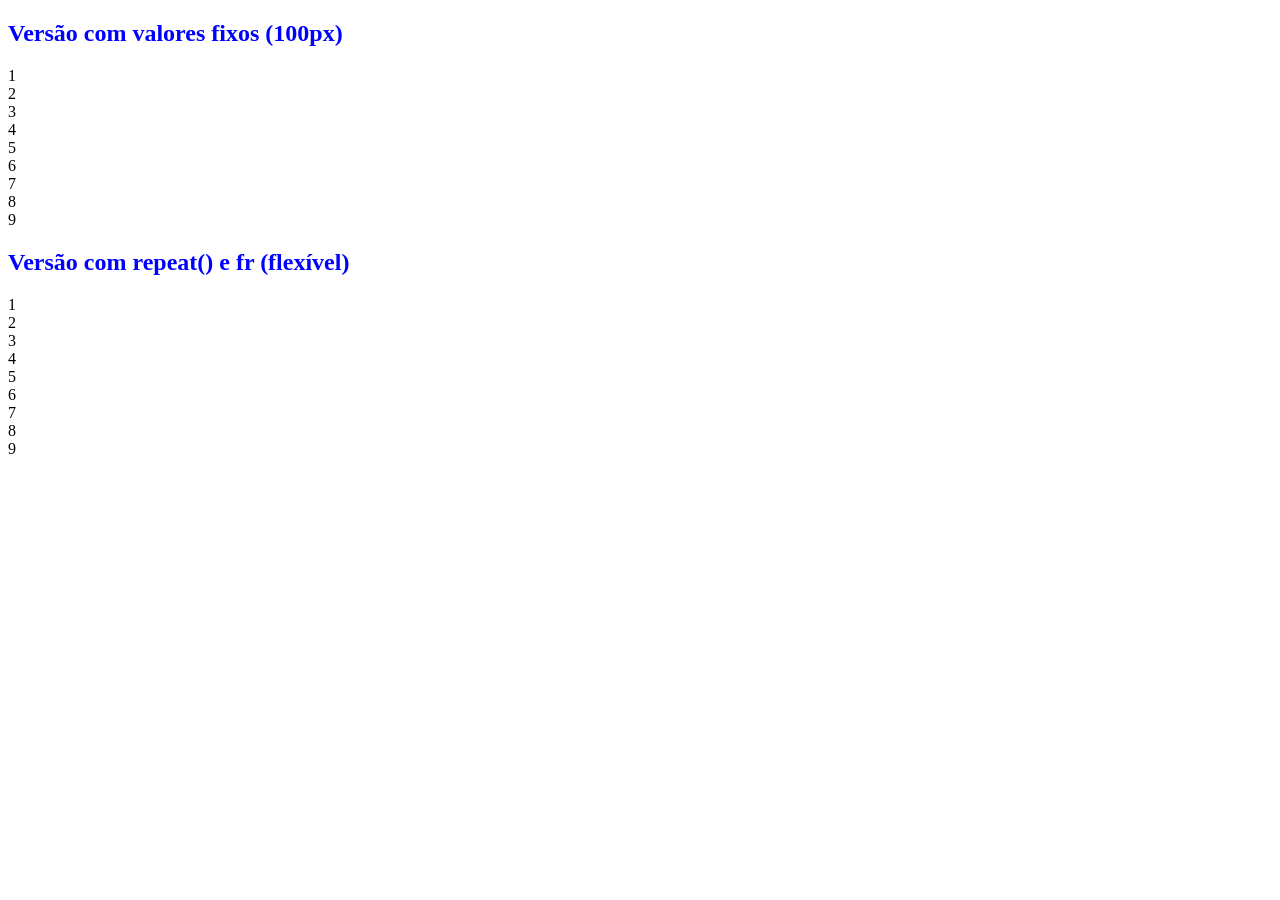
==== commit 39599ee9: "Add files via upload aula6css" ====
--- a/index.html
+++ b/index.html
@@ -2,40 +2,34 @@
 <html lang="pt-br">
   <head>
     <meta charset="UTF-8" />
-    <meta name="viewport" content="width=device-width, initial-scale=1.0" />
-    <title>Atividades aula 3 css</title>
+    <title>Exercício 1 - Básico Grid</title>
     <link rel="stylesheet" href="style.css" />
   </head>
   <body>
-    <div class="box">Conteúdo</div>
-
-    <hr />
-
-    <div class="box1">content-box</div>
-    <div class="box2">border-box</div>
-
-    <hr />
-
-    <div class="caixa-container">
-      <div class="caixa1">solid</div>
-      <div class="caixa2">dashed</div>
-      <div class="caixa3">double</div>
+    <h2>Versão com valores fixos (100px)</h2>
+    <div class="grade-fixa">
+      <div class="celula">1</div>
+      <div class="celula">2</div>
+      <div class="celula">3</div>
+      <div class="celula">4</div>
+      <div class="celula">5</div>
+      <div class="celula">6</div>
+      <div class="celula">7</div>
+      <div class="celula">8</div>
+      <div class="celula">9</div>
     </div>
 
-    <hr />
-
-    <div class="caixa-container">
-      <div class="caixa-cor">Texto cor sólida</div>
-      <div class="caixa-cover"></div>
-      <div class="caixa-contain"></div>
+    <h2>Versão com repeat() e fr (flexível)</h2>
+    <div class="grade-flexivel">
+      <div class="celula">1</div>
+      <div class="celula">2</div>
+      <div class="celula">3</div>
+      <div class="celula">4</div>
+      <div class="celula">5</div>
+      <div class="celula">6</div>
+      <div class="celula">7</div>
+      <div class="celula">8</div>
+      <div class="celula">9</div>
     </div>
-
-    <hr />
-
-    <div class="card">Cabeçalho com gradiente e imagem</div>
-
-    <hr />
-
-    <h2 id="titulo" class="titulo">Título de teste</h2>
   </body>
 </html>
